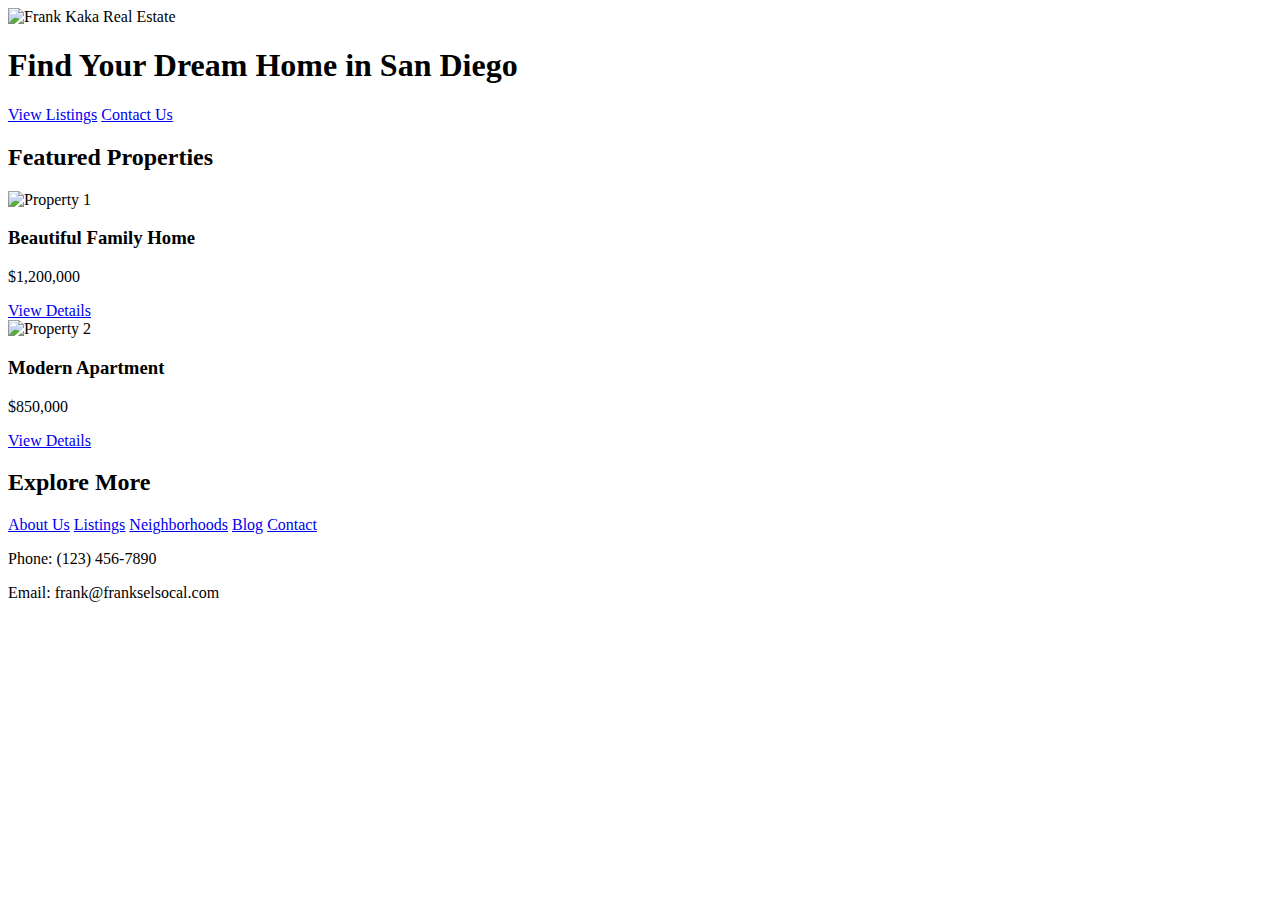
==== index.html @ dd07fbb1 "Create index.html" ====
<!DOCTYPE html>
<html lang="en">
<head>
    <meta charset="UTF-8">
    <meta name="viewport" content="width=device-width, initial-scale=1.0">
    <title>Frank Kaka Real Estate</title>
    <link rel="stylesheet" href="styles.css">
</head>
<body>
    <!-- Hero Section -->
    <header class="hero">
        <img src="logo.png" alt="Frank Kaka Real Estate">
        <h1>Find Your Dream Home in San Diego</h1>
        <div class="hero-buttons">
            <a href="#listings" class="btn">View Listings</a>
            <a href="#contact" class="btn">Contact Us</a>
        </div>
    </header>

    <!-- Featured Listings -->
    <section id="listings" class="featured-listings">
        <h2>Featured Properties</h2>
        <div class="property-grid">
            <!-- Property 1 -->
            <div class="property">
                <img src="property1.jpg" alt="Property 1">
                <h3>Beautiful Family Home</h3>
                <p>$1,200,000</p>
                <a href="property1-details.html" class="btn">View Details</a>
            </div>
            <!-- Property 2 -->
            <div class="property">
                <img src="property2.jpg" alt="Property 2">
                <h3>Modern Apartment</h3>
                <p>$850,000</p>
                <a href="property2-details.html" class="btn">View Details</a>
            </div>
        </div>
    </section>

    <!-- Quick Links -->
    <section class="quick-links">
        <h2>Explore More</h2>
        <a href="about.html" class="btn">About Us</a>
        <a href="listings.html" class="btn">Listings</a>
        <a href="neighborhoods.html" class="btn">Neighborhoods</a>
        <a href="blog.html" class="btn">Blog</a>
        <a href="contact.html" class="btn">Contact</a>
    </section>

    <!-- Contact Information -->
    <footer class="contact-info">
        <p>Phone: (123) 456-7890</p>
        <p>Email: frank@frankselsocal.com</p>
    </footer>
</body>
</html>
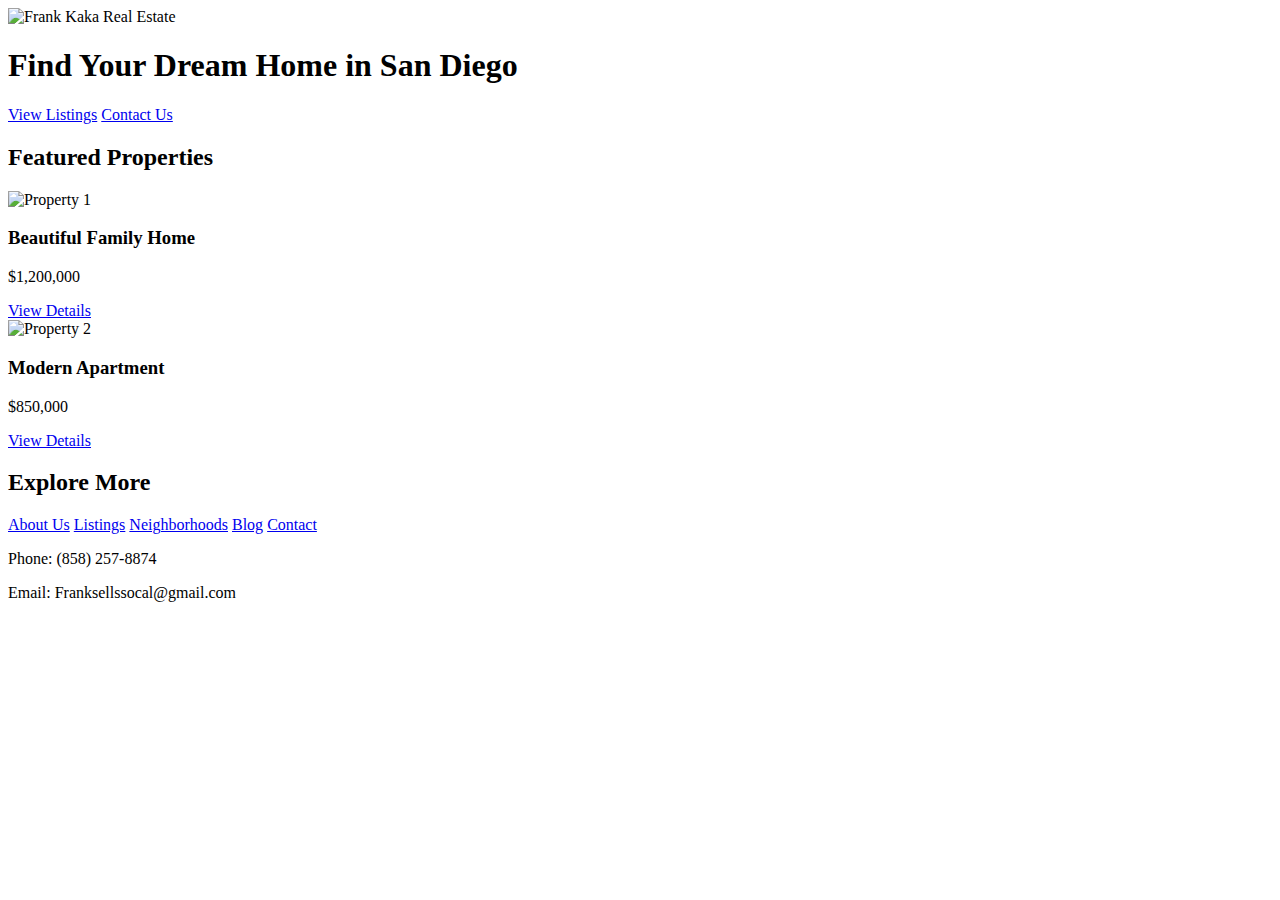
==== commit e9390097: "Update index.html" ====
--- a/index.html
+++ b/index.html
@@ -50,8 +50,8 @@
 
     <!-- Contact Information -->
     <footer class="contact-info">
-        <p>Phone: (123) 456-7890</p>
-        <p>Email: frank@frankselsocal.com</p>
+        <p>Phone: (858) 257-8874</p>
+        <p>Email: Franksellssocal@gmail.com</p>
     </footer>
 </body>
 </html>
--- a/styles.css
+++ b/styles.css
@@ -0,0 +1,84 @@
+body {
+    font-family Arial, sans-serif;
+    margin 0;
+    padding 0;
+    box-sizing border-box;
+}
+
+.hero {
+    background-image url('hero-bg.jpg');
+    background-size cover;
+    background-position center;
+    color white;
+    text-align center;
+    padding 100px 20px;
+}
+
+.hero img {
+    width 150px;
+}
+
+.hero h1 {
+    font-size 2.5em;
+    margin 20px 0;
+}
+
+.hero-buttons .btn {
+    background-color #007bff;
+    color white;
+    padding 10px 20px;
+    margin 5px;
+    text-decoration none;
+    border-radius 5px;
+}
+
+.featured-listings {
+    padding 50px 20px;
+    text-align center;
+}
+
+.featured-listings .property-grid {
+    display flex;
+    justify-content center;
+    gap 20px;
+    flex-wrap wrap;
+}
+
+.featured-listings .property {
+    border 1px solid #ccc;
+    padding 10px;
+    border-radius 5px;
+    max-width 300px;
+}
+
+.featured-listings .property img {
+    width 100%;
+    border-radius 5px;
+}
+
+.quick-links {
+    padding 50px 20px;
+    text-align center;
+    background-color #f8f8f8;
+}
+
+.quick-links .btn {
+    display inline-block;
+    background-color #007bff;
+    color white;
+    padding 10px 20px;
+    margin 5px;
+    text-decoration none;
+    border-radius 5px;
+}
+
+.contact-info {
+    background-color #333;
+    color white;
+    text-align center;
+    padding 20px;
+}
+
+.contact-info p {
+    margin 5px 0;
+}
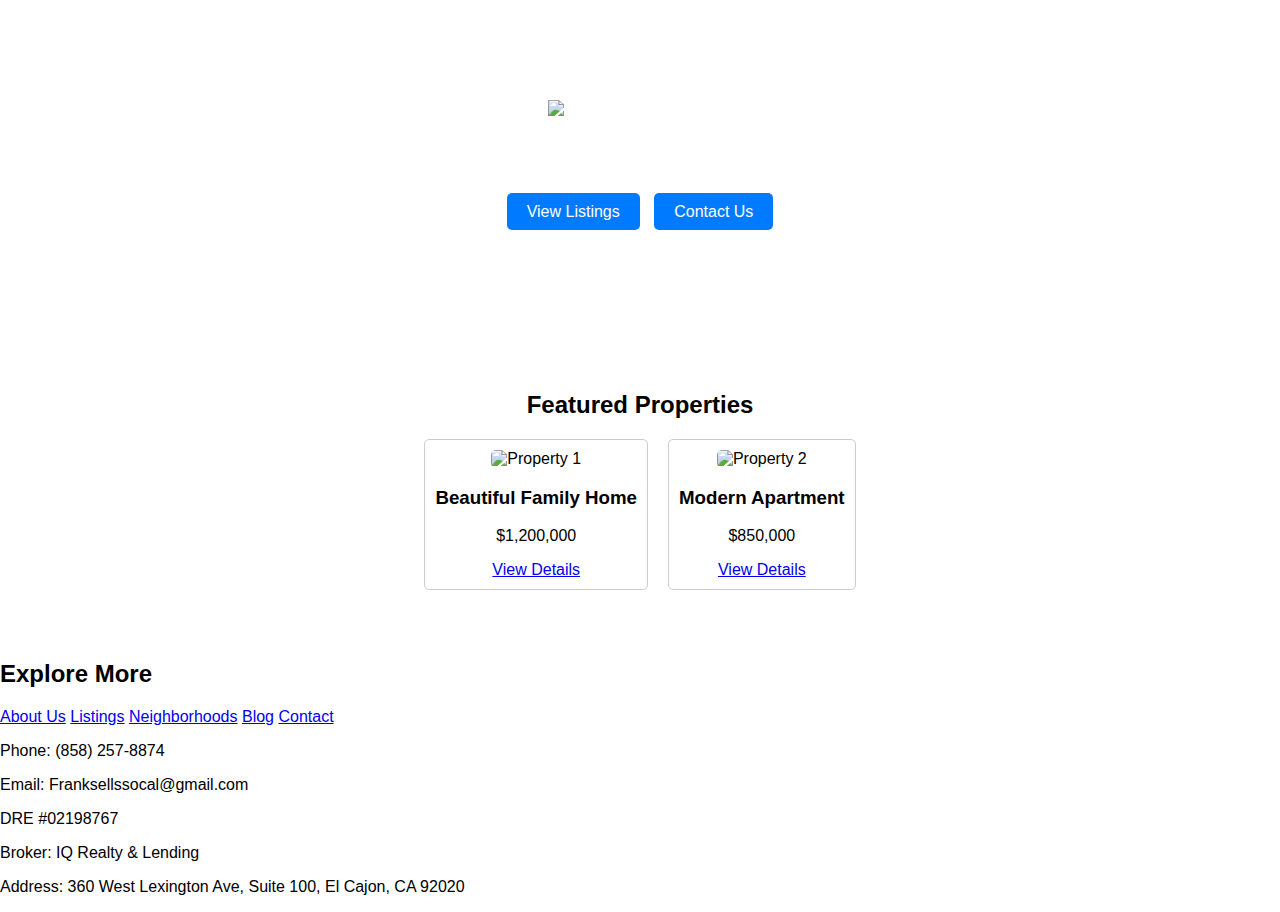
==== commit 012cb5fb: "Update index.html" ====
--- a/index.html
+++ b/index.html
@@ -52,6 +52,9 @@
     <footer class="contact-info">
         <p>Phone: (858) 257-8874</p>
         <p>Email: Franksellssocal@gmail.com</p>
+        <p>DRE #02198767</p>
+        <p>Broker: IQ Realty & Lending</p>
+        <p>Address: 360 West Lexington Ave, Suite 100, El Cajon, CA 92020</p>
     </footer>
 </body>
 </html>
--- a/styles.css
+++ b/styles.css
@@ -1,84 +1,59 @@
 body {
-    font-family Arial, sans-serif;
-    margin 0;
-    padding 0;
-    box-sizing border-box;
+    font-family: Arial, sans-serif;
+    margin: 0;
+    padding: 0;
+    box-sizing: border-box;
 }
 
 .hero {
-    background-image url('hero-bg.jpg');
-    background-size cover;
-    background-position center;
-    color white;
-    text-align center;
-    padding 100px 20px;
+    background-image: url('hero-bg.jpg'); /* Make sure this image is in the root directory */
+    background-size: cover;
+    background-position: center;
+    color: white;
+    text-align: center;
+    padding: 100px 20px;
 }
 
 .hero img {
-    width 150px;
+    width: 150px;
 }
 
 .hero h1 {
-    font-size 2.5em;
-    margin 20px 0;
+    font-size: 2.5em;
+    margin: 20px 0;
 }
 
 .hero-buttons .btn {
-    background-color #007bff;
-    color white;
-    padding 10px 20px;
-    margin 5px;
-    text-decoration none;
-    border-radius 5px;
+    background-color: #007bff;
+    color: white;
+    padding: 10px 20px;
+    margin: 5px;
+    text-decoration: none;
+    border-radius: 5px;
 }
 
 .featured-listings {
-    padding 50px 20px;
-    text-align center;
+    padding: 50px 20px;
+    text-align: center;
 }
 
 .featured-listings .property-grid {
-    display flex;
-    justify-content center;
-    gap 20px;
-    flex-wrap wrap;
+    display: flex;
+    justify-content: center;
+    gap: 20px;
+    flex-wrap: wrap;
 }
 
 .featured-listings .property {
-    border 1px solid #ccc;
-    padding 10px;
-    border-radius 5px;
-    max-width 300px;
+    border: 1px solid #ccc;
+    padding: 10px;
+    border-radius: 5px;
+    max-width: 300px;
 }
 
 .featured-listings .property img {
-    width 100%;
-    border-radius 5px;
+    width: 100%;
+    border-radius: 5px;
 }
 
-.quick-links {
-    padding 50px 20px;
-    text-align center;
-    background-color #f8f8f8;
-}
-
-.quick-links .btn {
-    display inline-block;
-    background-color #007bff;
-    color white;
-    padding 10px 20px;
-    margin 5px;
-    text-decoration none;
-    border-radius 5px;
-}
-
-.contact-info {
-    background-color #333;
-    color white;
-    text-align center;
-    padding 20px;
-}
-
-.contact-info p {
-    margin 5px 0;
-}
+.qu
